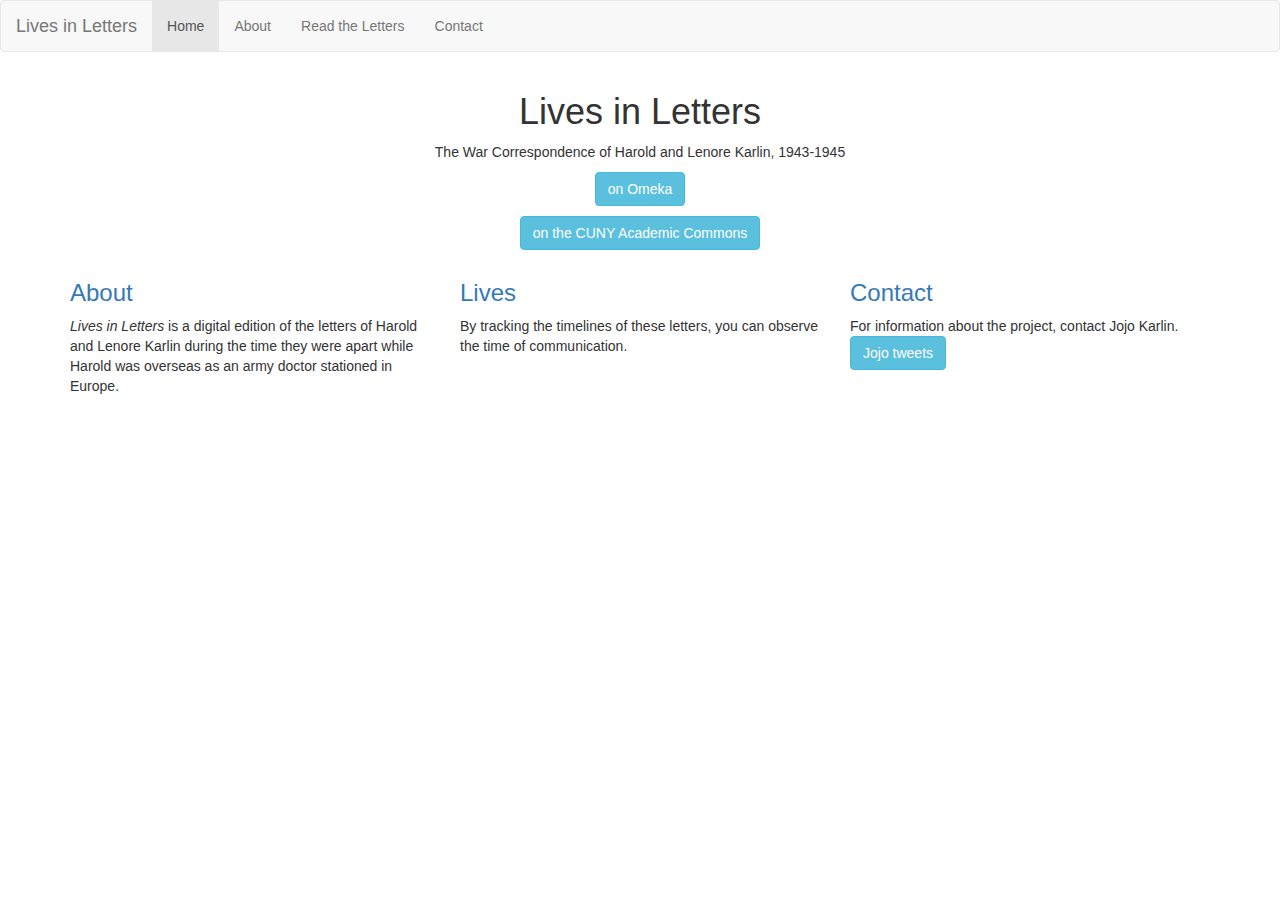
==== index.html @ 7b933150 "fixed about page" ====
<!DOCTYPE html>
<html>

<head>
  <title>Lives in Letters</title>
  <meta name="viewport" content="width=device-width,initial-scale=1.0"> 
  <link href="css/bootstrap.css" rel="stylesheet">
  <link href="css/styles.css" rel="stylesheet">
</head>

<body>

<div class="navbar navbar-default">
    <a href="index.html" class="navbar-brand">
      Lives in Letters
    </a>
    <button class="navbar-toggle" data-toggle="collapse" data-target=".navHeaderCollapse">
      <span class="icon-bar"></span>
      <span class="icon-bar"></span>
      <span class="icon-bar"></span>
      </button>
   <div class="collapse navbar-collapse navHeaderCollapse">
      <ul class="nav navbar-nav navbar-left">
  <li class="active"><a href="index.html">Home</a> </li>
  <li><a href="about.html">About</a> </li>
  <li><a href="read.html">Read the Letters</a> </li>
  <li><a href="contact.html">Contact</a> </li>
      </ul>
    </div>
    </div>

    <div class="container">
      <center>
    <div>
  <h1>Lives in Letters</h1>
  <p>The War Correspondence of Harold and Lenore Karlin, 1943-1945</p>
  <p><a href="https://lifeletters.omeka.net" class="btn btn-info">on Omeka</a> </p>
<p><a href="https://letters.commons.gc.cuny.edu/" class="btn btn-info">on the CUNY Academic Commons</a>
      </div>
      </center>
    </div>

<div class="container">
   <div class="row">
    <div class="col-md-4">
      <h3><a href="about.html">About</a></h3>
      <p><em>Lives in Letters</em> is a digital edition of the letters of Harold and Lenore Karlin during the time they were apart while Harold was overseas as an army doctor stationed in Europe.</p>
      </div>

    <div class="col-md-4">
      <h3><a href="lives.html">Lives</a></h3>
      <p>By tracking the timelines of these letters, you can observe the time of communication.</p>
      </div>

    <div class="col-md-4">
      <h3><a href="contact.html">Contact</a></h3>
      <p>For information about the project, contact Jojo Karlin. <a href="https://twitter.com/jojokarlin " class="btn btn-info">Jojo tweets</a></p>
      </div>
  </div>
  <div>
    <center>
  
</div>
</div>


<script src="http://code.jquery.com/jquery-1.11.2.min.js"></script>
<script src="js/bootstrap.js"></script>



</body>



</html>
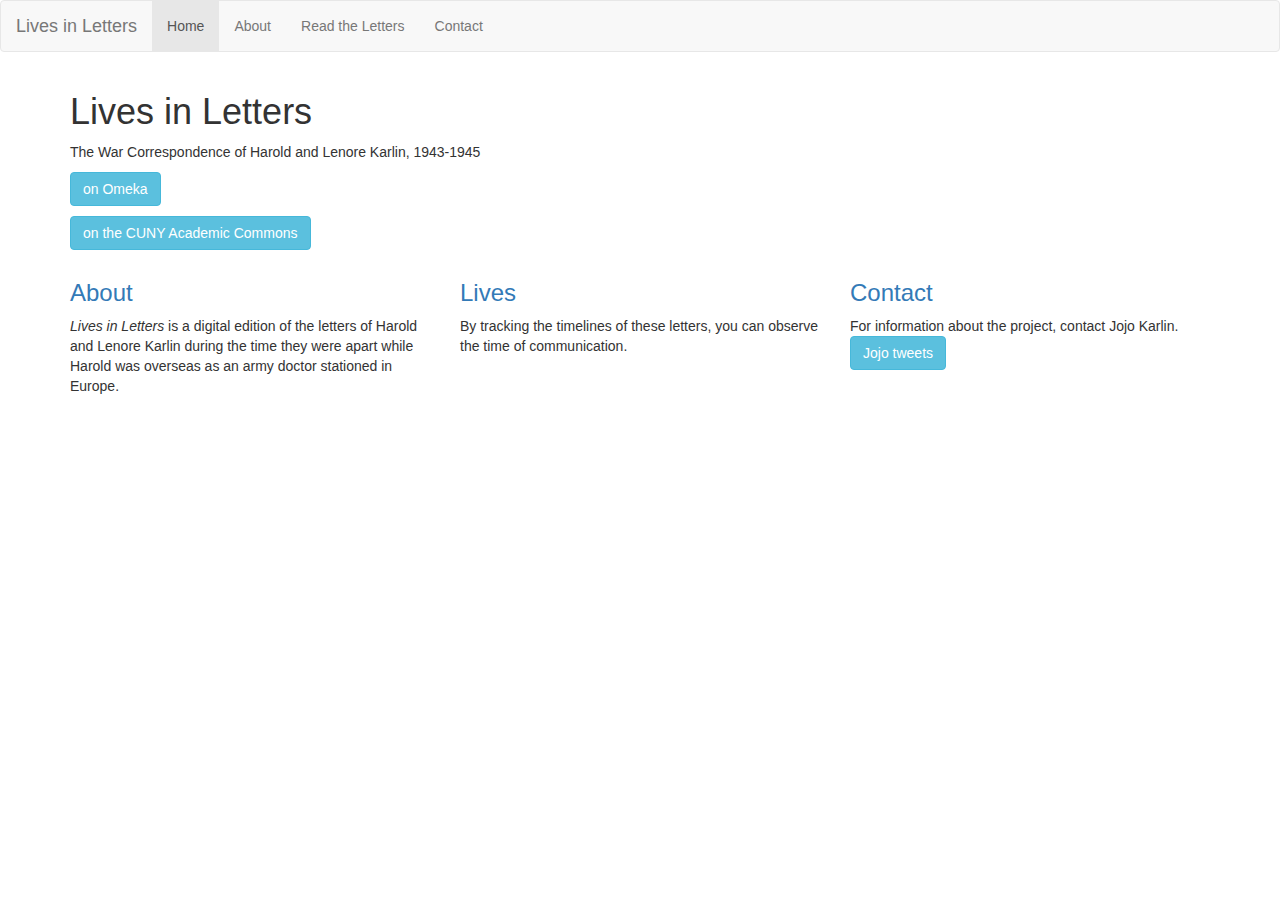
==== commit 3fd12e25: "fiddling with header div" ====
--- a/index.html
+++ b/index.html
@@ -30,8 +30,6 @@
     </div>
 
     <div class="container">
-      <center>
-    <div>
   <h1>Lives in Letters</h1>
   <p>The War Correspondence of Harold and Lenore Karlin, 1943-1945</p>
   <p><a href="https://lifeletters.omeka.net" class="btn btn-info">on Omeka</a> </p>
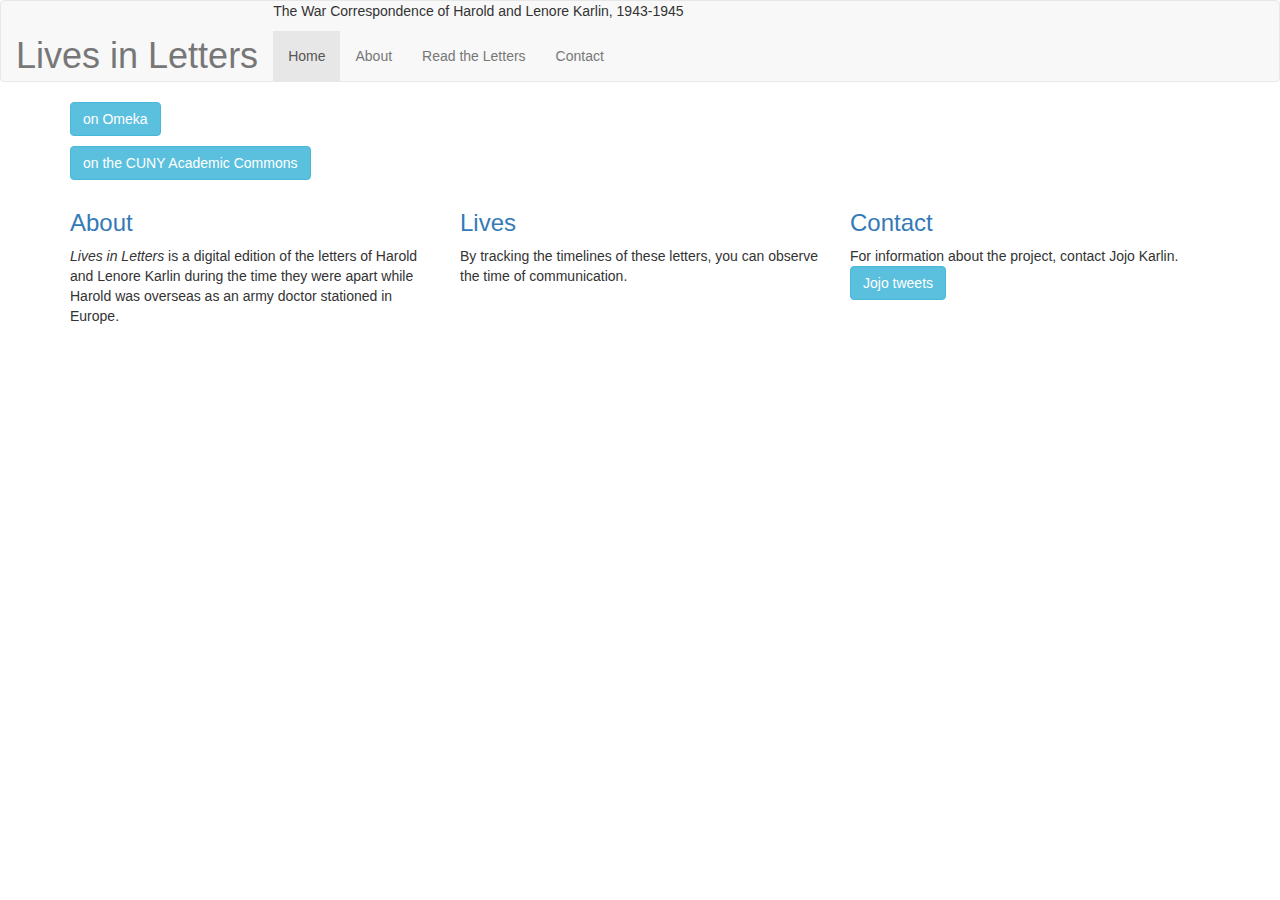
==== commit 8f5d386c: "change title" ====
--- a/index.html
+++ b/index.html
@@ -12,8 +12,9 @@
 
 <div class="navbar navbar-default">
     <a href="index.html" class="navbar-brand">
-      Lives in Letters
+      <h1>Lives in Letters</h1>
     </a>
+    <p>The War Correspondence of Harold and Lenore Karlin, 1943-1945</p>
     <button class="navbar-toggle" data-toggle="collapse" data-target=".navHeaderCollapse">
       <span class="icon-bar"></span>
       <span class="icon-bar"></span>
@@ -30,9 +31,7 @@
     </div>
 
     <div class="container">
-  <h1>Lives in Letters</h1>
-  <p>The War Correspondence of Harold and Lenore Karlin, 1943-1945</p>
-  <p><a href="https://lifeletters.omeka.net" class="btn btn-info">on Omeka</a> </p>
+      <p><a href="https://lifeletters.omeka.net" class="btn btn-info">on Omeka</a> </p>
 <p><a href="https://letters.commons.gc.cuny.edu/" class="btn btn-info">on the CUNY Academic Commons</a>
       </div>
       </center>
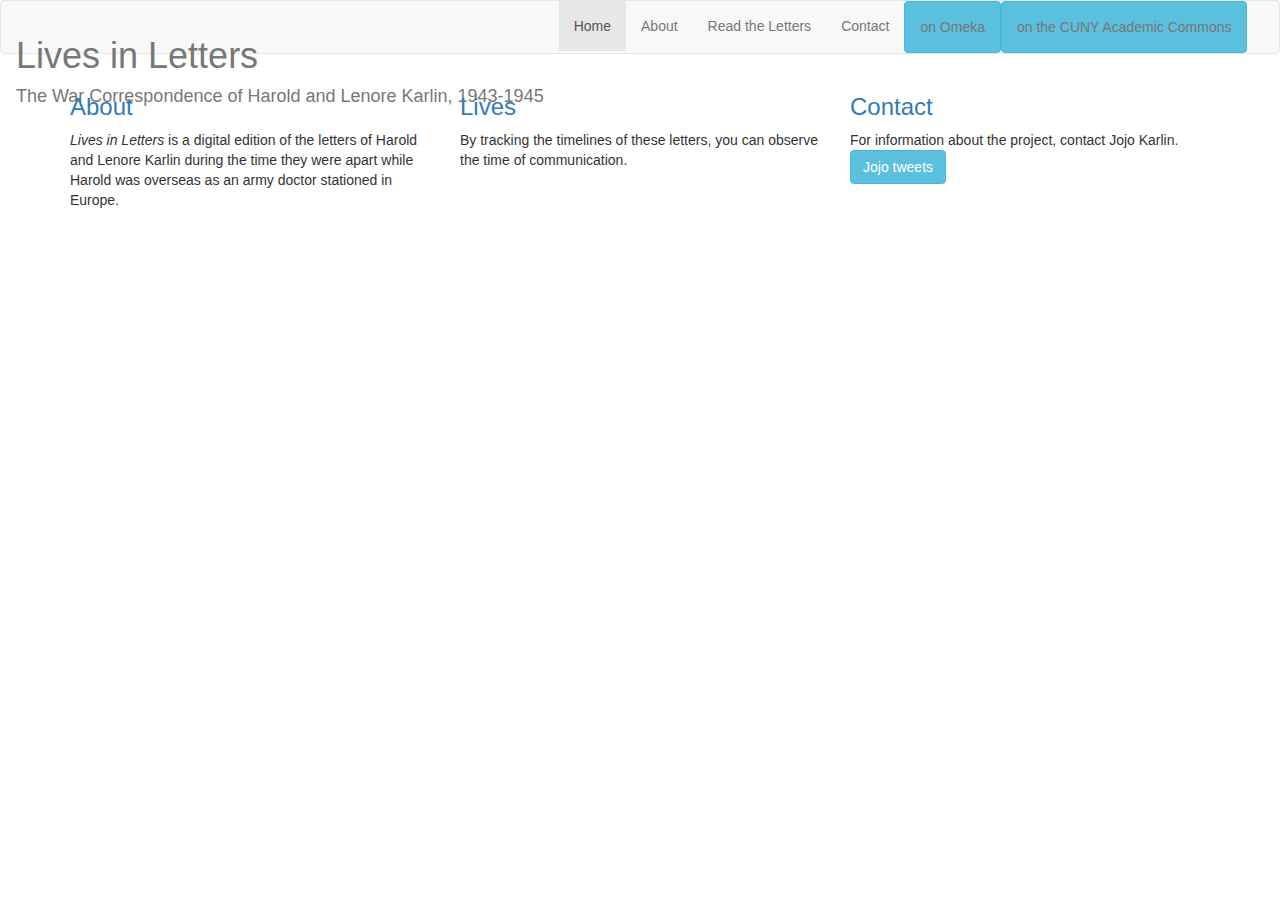
==== commit c4410777: "menu" ====
--- a/index.html
+++ b/index.html
@@ -13,8 +13,7 @@
 <div class="navbar navbar-default">
     <a href="index.html" class="navbar-brand">
       <h1>Lives in Letters</h1>
-    </a>
-    <p>The War Correspondence of Harold and Lenore Karlin, 1943-1945</p>
+    The War Correspondence of Harold and Lenore Karlin, 1943-1945</p>  </a>
     <button class="navbar-toggle" data-toggle="collapse" data-target=".navHeaderCollapse">
       <span class="icon-bar"></span>
       <span class="icon-bar"></span>
@@ -26,15 +25,10 @@
   <li><a href="about.html">About</a> </li>
   <li><a href="read.html">Read the Letters</a> </li>
   <li><a href="contact.html">Contact</a> </li>
+  <li><a href="https://lifeletters.omeka.net" class="btn btn-info">on Omeka</a></li>
+  <li><a href="https://letters.commons.gc.cuny.edu/" class="btn btn-info">on the CUNY Academic Commons</a></li>
       </ul>
     </div>
-    </div>
-
-    <div class="container">
-      <p><a href="https://lifeletters.omeka.net" class="btn btn-info">on Omeka</a> </p>
-<p><a href="https://letters.commons.gc.cuny.edu/" class="btn btn-info">on the CUNY Academic Commons</a>
-      </div>
-      </center>
     </div>
 
 <div class="container">
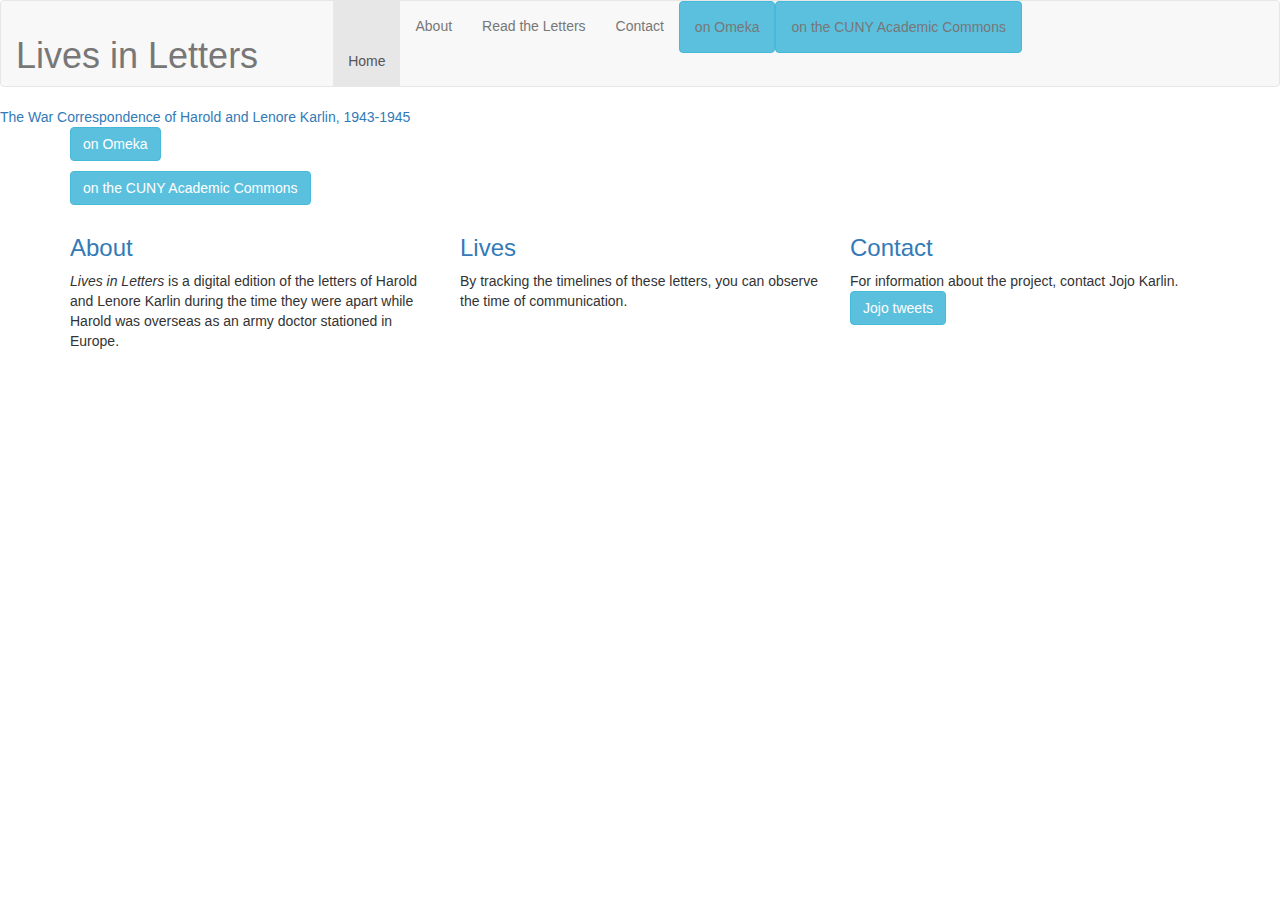
==== commit d0edfd63: "trying to reshape home page" ====
--- a/index.html
+++ b/index.html
@@ -13,7 +13,6 @@
 <div class="navbar navbar-default">
     <a href="index.html" class="navbar-brand">
       <h1>Lives in Letters</h1>
-    The War Correspondence of Harold and Lenore Karlin, 1943-1945</p>  </a>
     <button class="navbar-toggle" data-toggle="collapse" data-target=".navHeaderCollapse">
       <span class="icon-bar"></span>
       <span class="icon-bar"></span>
@@ -26,9 +25,17 @@
   <li><a href="read.html">Read the Letters</a> </li>
   <li><a href="contact.html">Contact</a> </li>
   <li><a href="https://lifeletters.omeka.net" class="btn btn-info">on Omeka</a></li>
-  <li><a href="https://letters.commons.gc.cuny.edu/" class="btn btn-info">on the CUNY Academic Commons</a></li>
+  <li><a href="https://letters.commons.gc.cuny.edu/" class="btn btn-info">on the CUNY Academic Commons</a>
       </ul>
     </div>
+    </div>
+<a>
+    The War Correspondence of Harold and Lenore Karlin, 1943-1945</a>
+    <div class="container">
+      <p><a href="https://lifeletters.omeka.net" class="btn btn-info">on Omeka</a> </p>
+<p><a href="https://letters.commons.gc.cuny.edu/" class="btn btn-info">on the CUNY Academic Commons</a>
+      </div>
+      </center>
     </div>
 
 <div class="container">
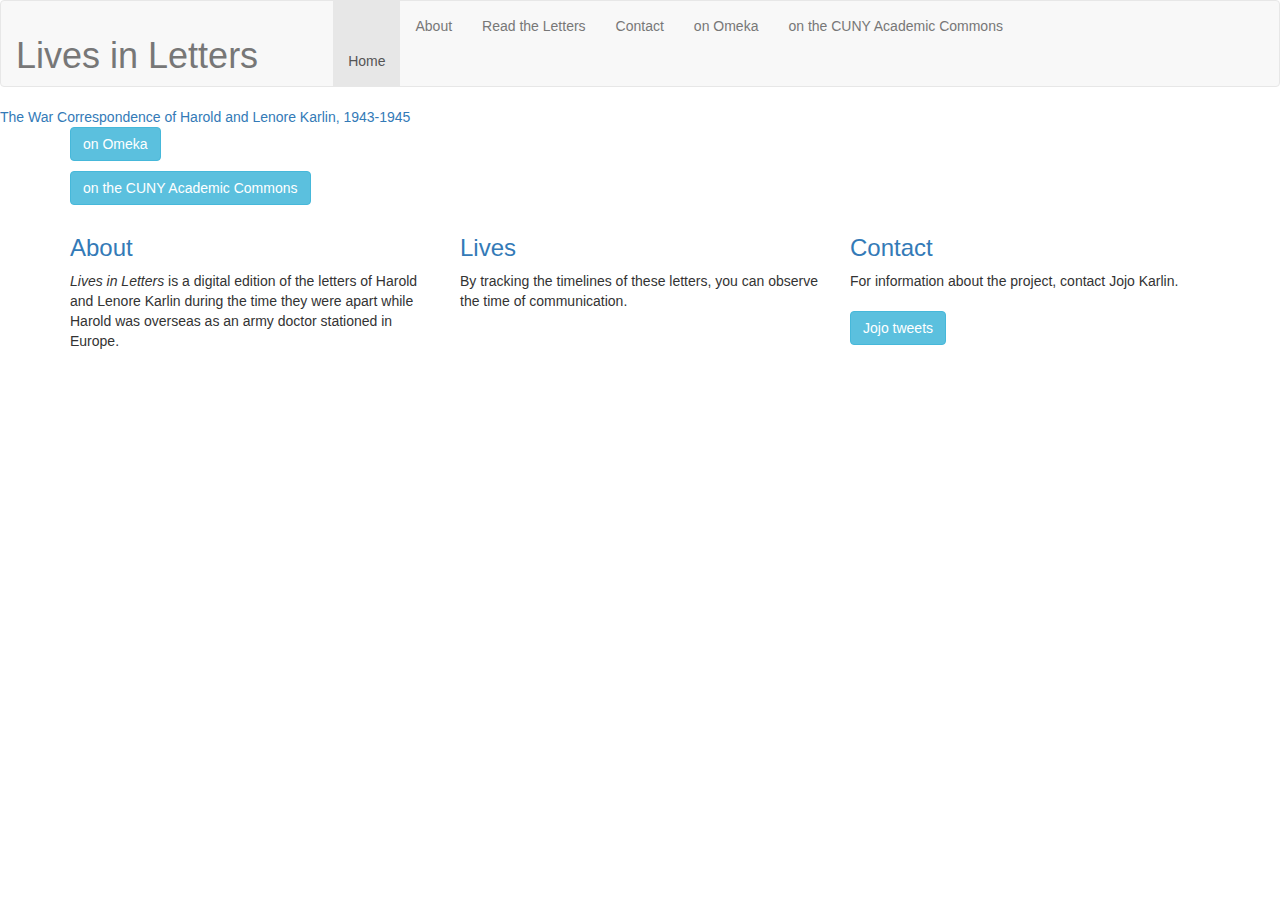
==== commit 4c781752: "removed buttons on links on menu" ====
--- a/index.html
+++ b/index.html
@@ -24,8 +24,8 @@
   <li><a href="about.html">About</a> </li>
   <li><a href="read.html">Read the Letters</a> </li>
   <li><a href="contact.html">Contact</a> </li>
-  <li><a href="https://lifeletters.omeka.net" class="btn btn-info">on Omeka</a></li>
-  <li><a href="https://letters.commons.gc.cuny.edu/" class="btn btn-info">on the CUNY Academic Commons</a>
+  <li><a href="https://lifeletters.omeka.net" >on Omeka</a></li>
+  <li><a href="https://letters.commons.gc.cuny.edu/" >on the CUNY Academic Commons</a>
       </ul>
     </div>
     </div>
@@ -52,7 +52,7 @@
 
     <div class="col-md-4">
       <h3><a href="contact.html">Contact</a></h3>
-      <p>For information about the project, contact Jojo Karlin. <a href="https://twitter.com/jojokarlin " class="btn btn-info">Jojo tweets</a></p>
+      <p>For information about the project, contact Jojo Karlin.<br><br> <a href="https://twitter.com/jojokarlin " class="btn btn-info">Jojo tweets</a></p>
       </div>
   </div>
   <div>
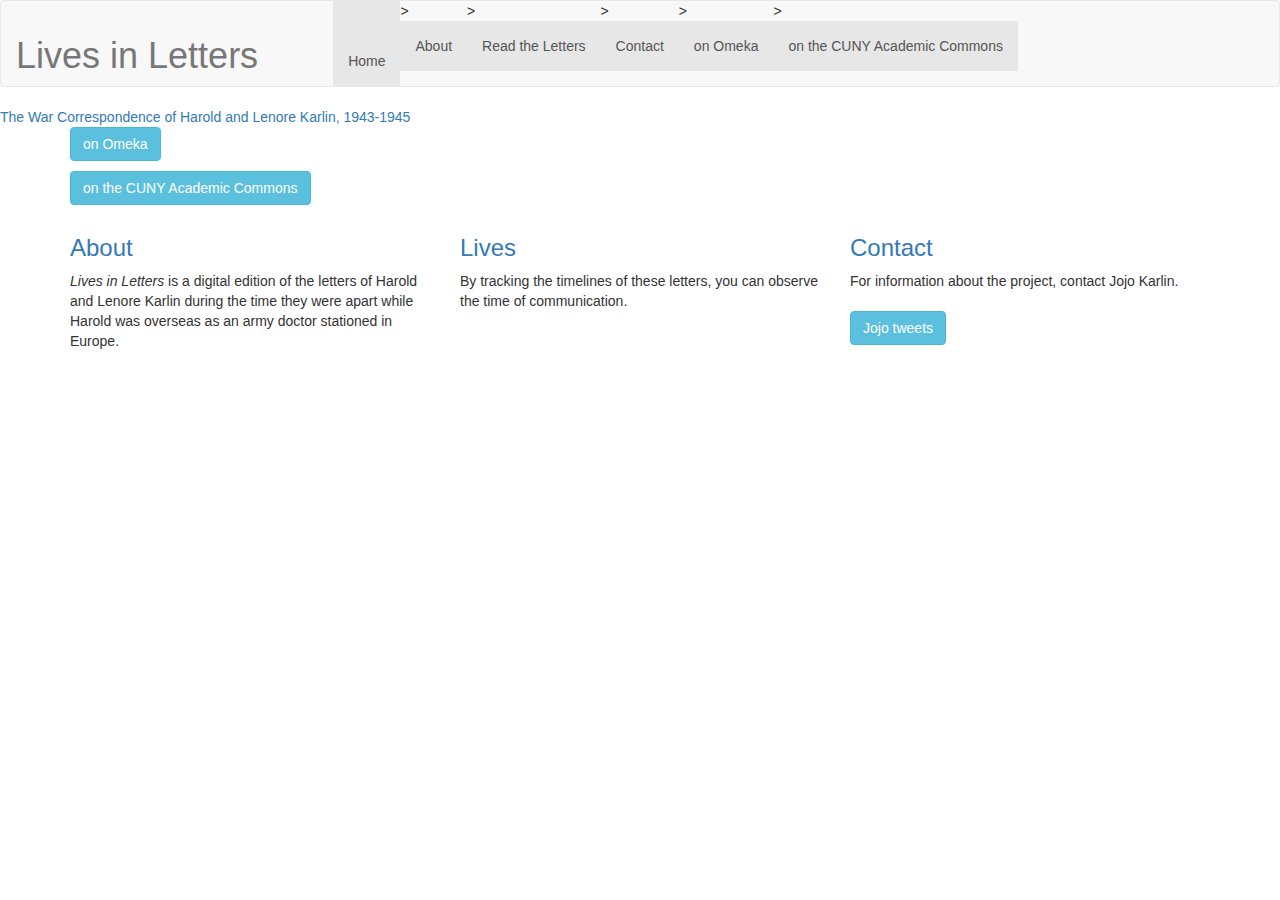
==== commit 1b40ad0b: "made home page buttons active class" ====
--- a/index.html
+++ b/index.html
@@ -17,15 +17,18 @@
       <span class="icon-bar"></span>
       <span class="icon-bar"></span>
       <span class="icon-bar"></span>
+      <span class="icon-bar"></span>
+      <span class="icon-bar"></span>
+      <span class="icon-bar"></span>
       </button>
    <div class="collapse navbar-collapse navHeaderCollapse">
       <ul class="nav navbar-nav navbar-left">
   <li class="active"><a href="index.html">Home</a> </li>
-  <li><a href="about.html">About</a> </li>
-  <li><a href="read.html">Read the Letters</a> </li>
-  <li><a href="contact.html">Contact</a> </li>
-  <li><a href="https://lifeletters.omeka.net" >on Omeka</a></li>
-  <li><a href="https://letters.commons.gc.cuny.edu/" >on the CUNY Academic Commons</a>
+  <li class="active">><a href="about.html">About</a> </li>
+  <li class="active">><a href="read.html">Read the Letters</a> </li>
+  <li class="active">><a href="contact.html">Contact</a> </li>
+  <li class="active">><a href="https://lifeletters.omeka.net" >on Omeka</a></li>
+  <li class="active">><a href="https://letters.commons.gc.cuny.edu/" >on the CUNY Academic Commons</a>
       </ul>
     </div>
     </div>
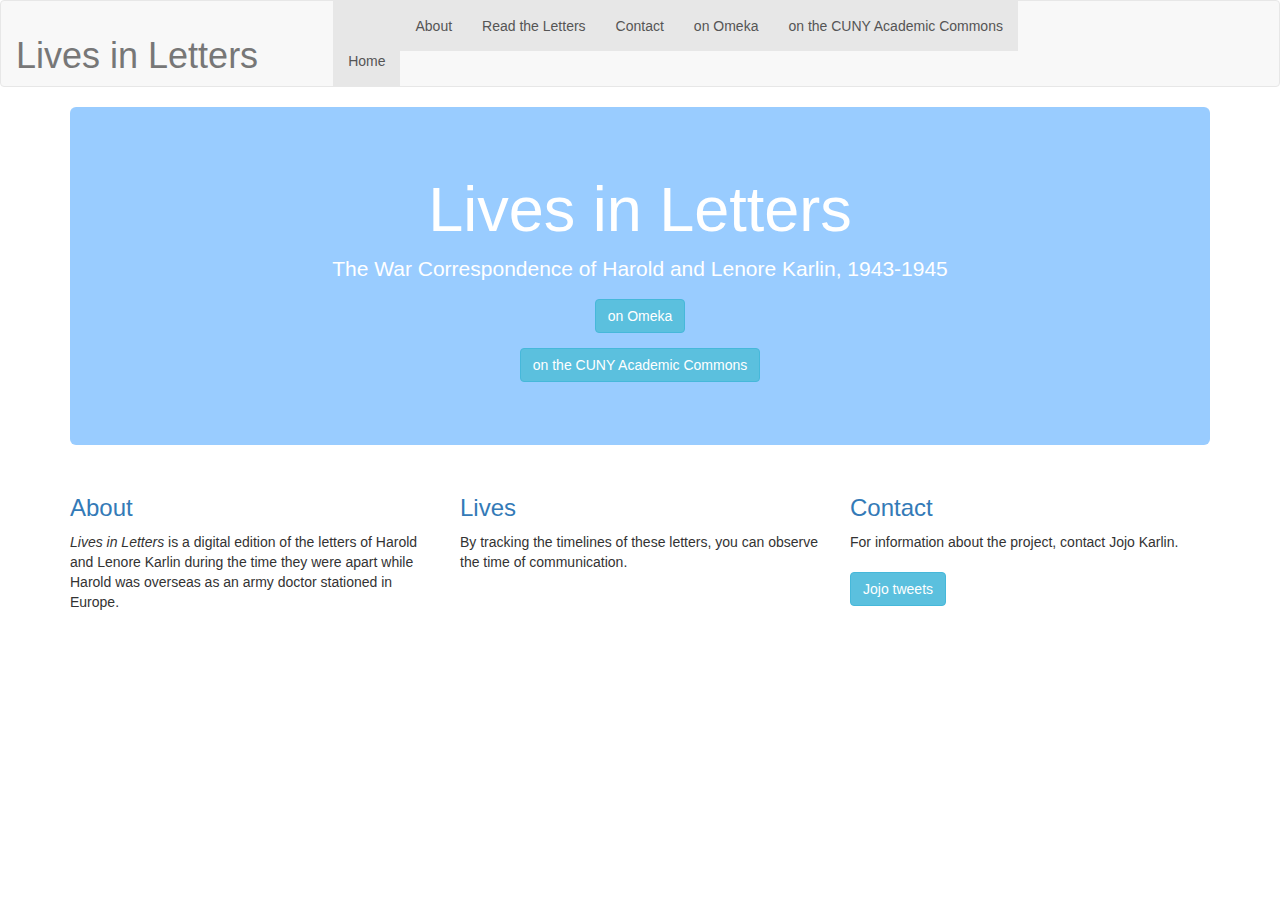
==== commit 65dae95a: "put the jumbotron back" ====
--- a/index.html
+++ b/index.html
@@ -22,19 +22,21 @@
       <span class="icon-bar"></span>
       </button>
    <div class="collapse navbar-collapse navHeaderCollapse">
-      <ul class="nav navbar-nav navbar-left">
+       <ul class="nav navbar-nav navbar-left">
   <li class="active"><a href="index.html">Home</a> </li>
-  <li class="active">><a href="about.html">About</a> </li>
-  <li class="active">><a href="read.html">Read the Letters</a> </li>
-  <li class="active">><a href="contact.html">Contact</a> </li>
-  <li class="active">><a href="https://lifeletters.omeka.net" >on Omeka</a></li>
-  <li class="active">><a href="https://letters.commons.gc.cuny.edu/" >on the CUNY Academic Commons</a>
+  <li class="active"><a href="about.html">About</a> </li>
+  <li class="active"><a href="read.html">Read the Letters</a> </li>
+  <li class="active"><a href="contact.html">Contact</a> </li>
+  <li class="active"><a href="https://lifeletters.omeka.net" >on Omeka</a></li>
+  <li class="active"><a href="https://letters.commons.gc.cuny.edu/" >on the CUNY Academic Commons</a>
       </ul>
     </div>
     </div>
-<a>
-    The War Correspondence of Harold and Lenore Karlin, 1943-1945</a>
-    <div class="container">
+<div class="container">
+      <center>
+      <div class="jumbotron">
+  <h1>Lives in Letters</h1>
+  <p>The War Correspondence of Harold and Lenore Karlin, 1943-1945</p>
       <p><a href="https://lifeletters.omeka.net" class="btn btn-info">on Omeka</a> </p>
 <p><a href="https://letters.commons.gc.cuny.edu/" class="btn btn-info">on the CUNY Academic Commons</a>
       </div>
